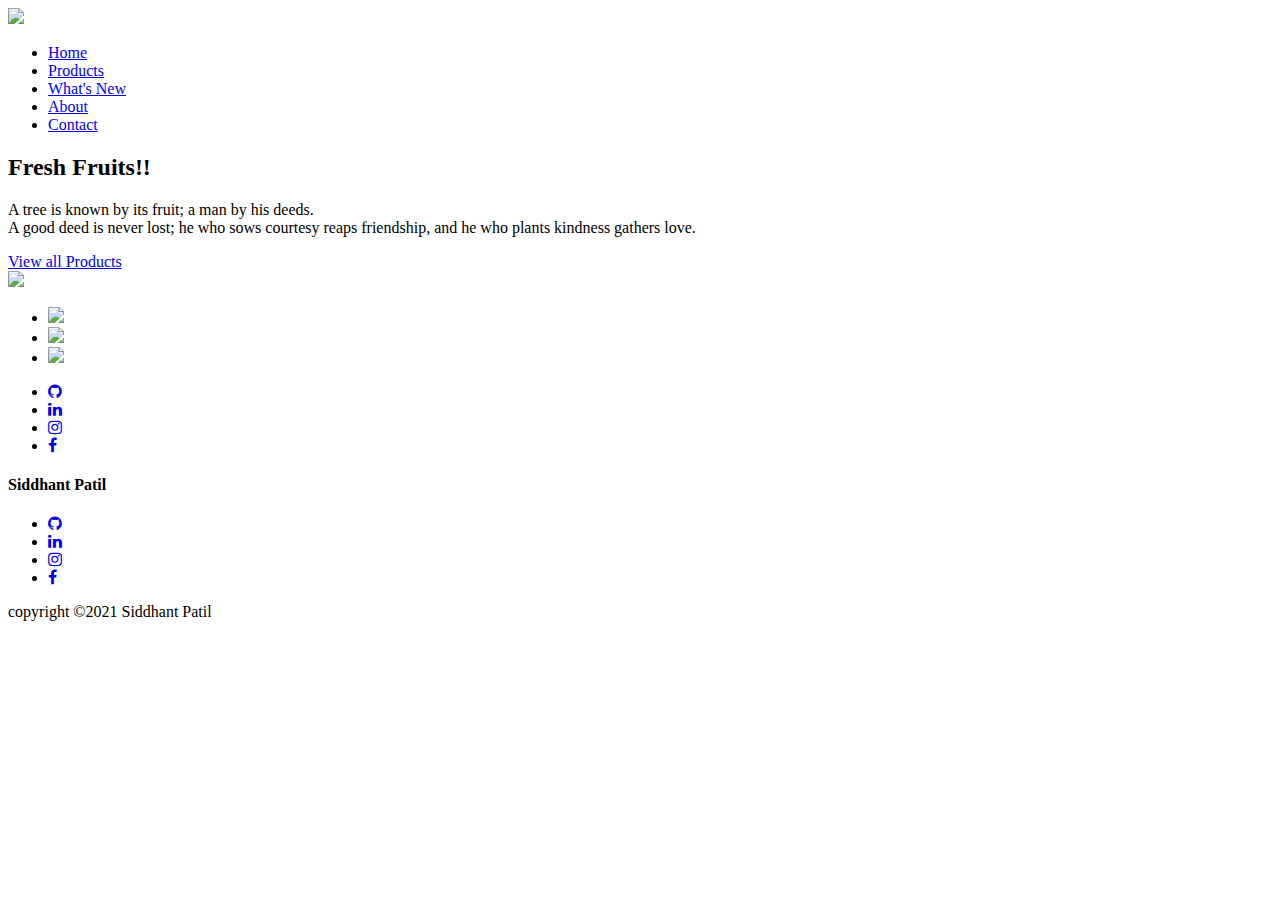
==== index.html @ 603ffefc "Update index.html" ====
<!DOCTYPE html>
<html> 
    <head>
        <meta charset="UTF-8">
        <title>Landing Page</title>
        <link rel="stylesheet" href="style.css"> 
        <link rel="stylesheet"
              href="https://cdnjs.cloudflare.com/ajax/libs/font-awesome/4.7.0/css/font-awesome.min.css">  
    </head>
    <body>
        <section class="contanier">
            <header>
                <a href="#"><img class="logo" src="logo.png"></a>
                <ul>
                    <li><a href="#">Home</a></li>
                    <li><a href="#">Products</a></li>
                    <li><a href="#">What's New</a></li>
                    <li><a href="#">About</a></li>
                    <li><a href="#">Contact</a></li>
                </ul>
            </header>
            <div class="content">
                <div class="text-content">
                    <h2>Fresh Fruits!!</h2>
                    <p>A tree is known by its fruit; a man by his deeds.<br>
                       A good deed is never lost; he who sows courtesy reaps friendship,
                       and he who plants kindness gathers love.
                    </p>
                    <a href="#">View all Products</a>
                </div>
                <div class="imagebox">
                    <img src="images/apples.png" class="Fruits">
                </div>
            </div>
            <ul class=icons>
                <li><img src="applelogo.png" onclick="change('apples.png')"></li>
                <li><img src="graphelogo.png" onclick="change('graphes.png')"></li>
                <li><img src="mangolog.png" onclick="change('m.png')"></li>
            </ul>
            <ul class="social2"> 
                <li><a href="https://github.com/Siddhant-Patil0203" target="_blank"><i class="fa fa-github" aria-hidden="true"></i></a></li>
                <li><a href="https://www.linkedin.com/in/siddhant-patil-934113205/" target="_blank"><i class="fa fa-linkedin" aria-hidden="true"></i></a></li>
                <li><a href="https://www.instagram.com/sidd.0203/" target="_blank"><i class="fa fa-instagram" aria-hidden="true"></i></a></li>
                <li><a href="https://www.facebook.com/siddhant.patil.792303/" target="_blank"><i class="fa fa-facebook" aria-hidden="true"></i></a></li>
                </ul> 
        </section>
        <footer>
            <div class="footer_content">
                <h4>Siddhant Patil</h4>
                <ul class="social"> 
                <li><a href="https://github.com/Siddhant-Patil0203" target="_blank"><i class="fa fa-github" aria-hidden="true"></i></a></li>
                <li><a href="https://www.linkedin.com/in/siddhant-patil-934113205/" target="_blank"><i class="fa fa-linkedin" aria-hidden="true"></i></a></li>
                <li><a href="https://www.instagram.com/sidd.0203/" target="_blank"><i class="fa fa-instagram" aria-hidden="true"></i></a></li>
                <li><a href="https://www.facebook.com/siddhant.patil.792303/" target="_blank"><i class="fa fa-facebook" aria-hidden="true"></i></a></li>
                </ul>
            </div>
            <div class="footer_bottom">
                <p>copyright &copy;2021 Siddhant Patil</p>
            </div>
        </footer>

        <script type="text/javascript">
        function change(variable){
            document.querySelector('.Fruits').src = variable;
        }
        </script>
    </body>
</html>
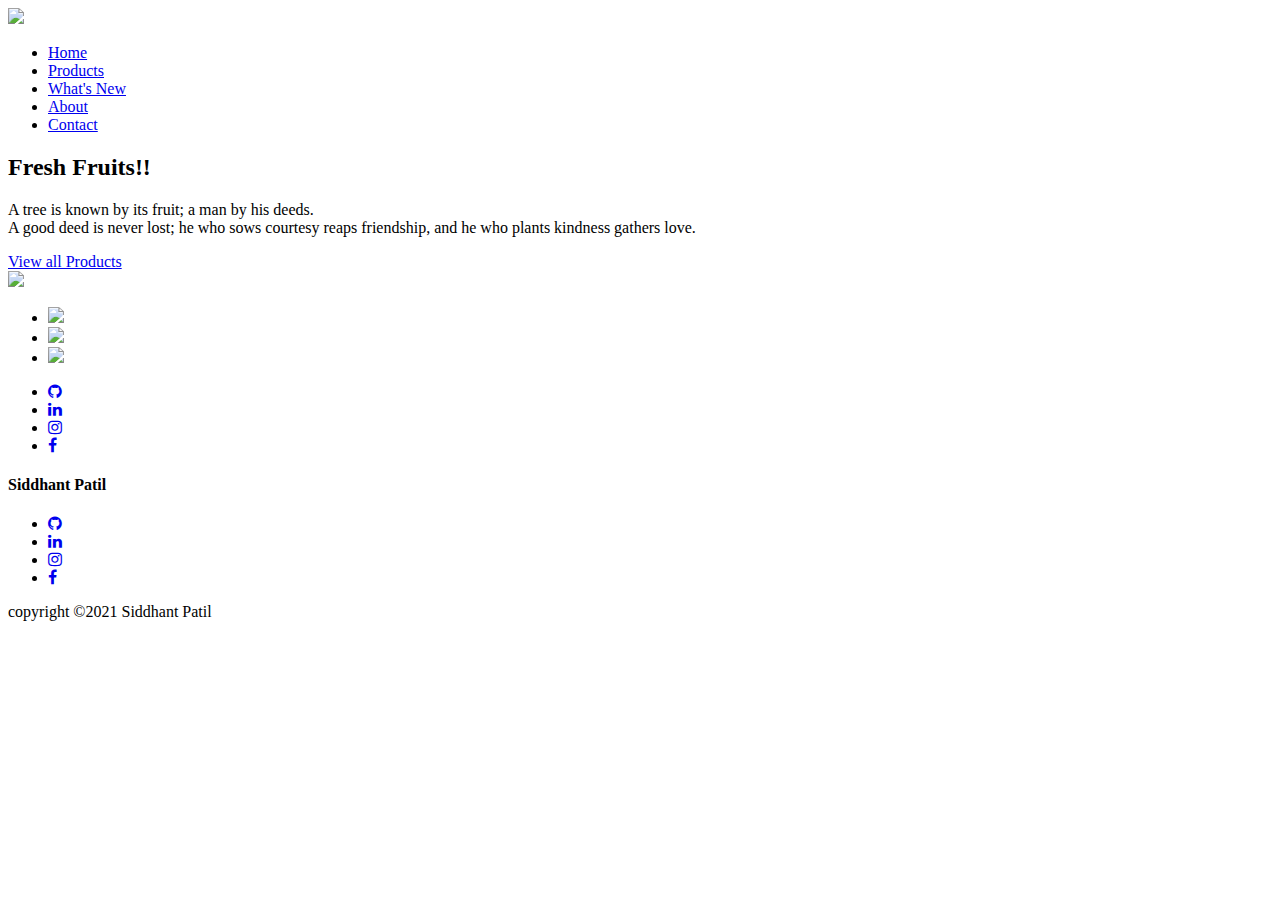
==== commit a3e66967: "Update index.html" ====
--- a/index.html
+++ b/index.html
@@ -15,8 +15,8 @@
                     <li><a href="#">Home</a></li>
                     <li><a href="#">Products</a></li>
                     <li><a href="#">What's New</a></li>
-                    <li><a href="#">About</a></li>
-                    <li><a href="#">Contact</a></li>
+                    <li><a href="#footer">About</a></li>
+                    <li><a href="#footer">Contact</a></li>
                 </ul>
             </header>
             <div class="content">
@@ -29,7 +29,7 @@
                     <a href="#">View all Products</a>
                 </div>
                 <div class="imagebox">
-                    <img src="images/apples.png" class="Fruits">
+                    <img src="apples.png" class="Fruits">
                 </div>
             </div>
             <ul class=icons>
@@ -44,7 +44,7 @@
                 <li><a href="https://www.facebook.com/siddhant.patil.792303/" target="_blank"><i class="fa fa-facebook" aria-hidden="true"></i></a></li>
                 </ul> 
         </section>
-        <footer>
+        <footer id="footer">
             <div class="footer_content">
                 <h4>Siddhant Patil</h4>
                 <ul class="social"> 
